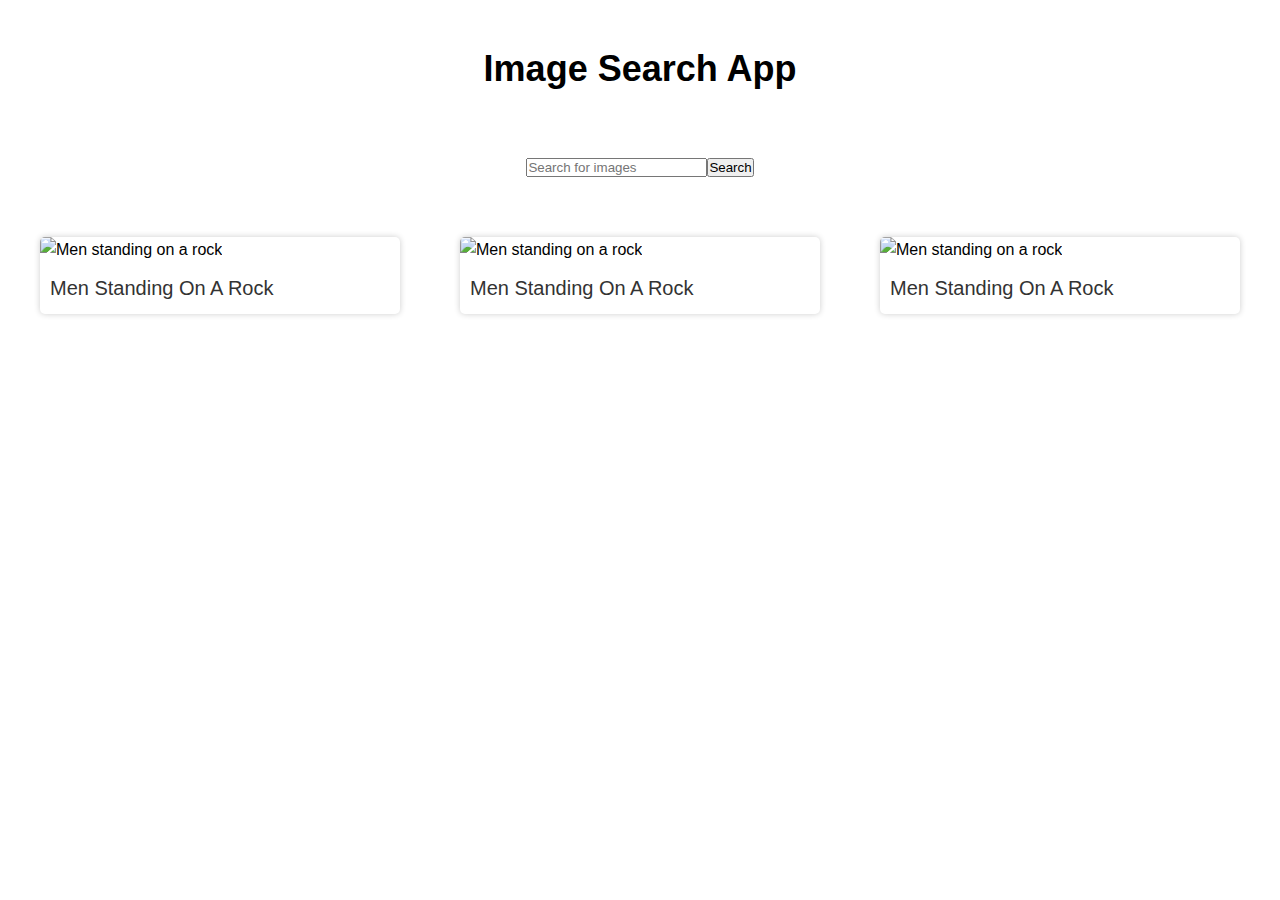
==== Images search app by using javascript/index.html @ abf30df2 "Add files via upload" ====
<!-- <!DOCTYPE html>
<html lang="en">
<head>
    <meta charset="UTF-8">
    <meta name="viewport" content="width=device-width, initial-scale=1.0">
    <title>Document</title>
   <link rel="stylesheet" href="style.css"> 
</head>
<body>

    <h1>Image search App</h1>
    <form action="">
<input type="text" id="search-inputs" placeholder="serach for images">
<button id="search-button">search</button>


    </form>
    
    <div class="search-results">
<div class="search-result">

    <div class="search-result">
        <img src="https://images.unsplash.com/photo-1508558936510-0af1e3cccbab?q=80&w=2940&auto=format&fit=crop&ixlib=rb-4.0.3&ixid=M3wxMjA3fDB8MHxwaG90by1wYWdlfHx8fGVufDB8fHx8fA%3D%3D" 
        alt="men standing on the rock">
        
        <a href="https://unsplash.com/photos/person-standing-on-rock-raising-both-hands-eA2t5EvcxU4" 
             target="_blank">men standing on the rock</a>
 </div>

 <div class="search-result">
    <img src="https://images.unsplash.com/photo-1508558936510-0af1e3cccbab?q=80&w=2940&auto=format&fit=crop&ixlib=rb-4.0.3&ixid=M3wxMjA3fDB8MHxwaG90by1wYWdlfHx8fGVufDB8fHx8fA%3D%3D" 
    alt="men standing on the rock">
    
    <a href="https://unsplash.com/photos/person-standing-on-rock-raising-both-hands-eA2t5EvcxU4" 
         target="_blank">men standing on the rock</a>
</div>

<div class="search-result">
    <img src="https://images.unsplash.com/photo-1508558936510-0af1e3cccbab?q=80&w=2940&auto=format&fit=crop&ixlib=rb-4.0.3&ixid=M3wxMjA3fDB8MHxwaG90by1wYWdlfHx8fGVufDB8fHx8fA%3D%3D" 
    alt="men standing on the rock">
    
    <a href="https://unsplash.com/photos/person-standing-on-rock-raising-both-hands-eA2t5EvcxU4" 
         target="_blank">men standing on the rock</a>
</div>
  </div>

      <button id="show-more-button">show more</button> 
    


    <script src="script.js"></script>
</body>
</html>  -->




<!DOCTYPE html>
<html lang="en">
<head>
    <meta charset="UTF-8">
    <meta name="viewport" content="width=device-width, initial-scale=1.0">
    <title>Image Search App</title>
    <link rel="stylesheet" href="style.css"> 
</head>
<body>

    <h1>Image Search App</h1>
    <form action="#" id="search-form">
        <input type="text" id="search-input" placeholder="Search for images">
        <button type="submit">Search</button>
    </form>
    
    <div class="search-results">
        <div class="search-result">
            <img src="https://images.unsplash.com/photo-1508558936510-0af1e3cccbab?q=80&w=2940&auto=format&fit=crop&ixlib=rb-4.0.3&ixid=M3wxMjA3fDB8MHxwaG90by1wYWdlfHx8fGVufDB8fHx8fA%3D%3D" alt="Men standing on a rock">
            <a href="https://unsplash.com/photos/person-standing-on-rock-raising-both-hands-eA2t5EvcxU4" target="_blank">Men standing on a rock</a>
        </div>
        <div class="search-result">
            <img src="https://images.unsplash.com/photo-1508558936510-0af1e3cccbab?q=80&w=2940&auto=format&fit=crop&ixlib=rb-4.0.3&ixid=M3wxMjA3fDB8MHxwaG90by1wYWdlfHx8fGVufDB8fHx8fA%3D%3D" alt="Men standing on a rock">
            <a href="https://unsplash.com/photos/person-standing-on-rock-raising-both-hands-eA2t5EvcxU4" target="_blank">Men standing on a rock</a>
        </div>
        <div class="search-result">
            <img src="https://images.unsplash.com/photo-1508558936510-0af1e3cccbab?q=80&w=2940&auto=format&fit=crop&ixlib=rb-4.0.3&ixid=M3wxMjA3fDB8MHxwaG90by1wYWdlfHx8fGVufDB8fHx8fA%3D%3D" alt="Men standing on a rock">
            <a href="https://unsplash.com/photos/person-standing-on-rock-raising-both-hands-eA2t5EvcxU4" target="_blank">Men standing on a rock</a>
        </div>
    </div>

    <button id="show-more-button">Show More</button>

    <script src="script.js"></script>
</body>
</html>
---- Images search app by using javascript/style.css ----
*{
    margin: 0;
    padding: 0;
    box-sizing: border-box;
    font-family: "poppines" , sans-serif;
}

body{
    line-height: 1.6;
   
}

h1{
    font-size: 36px;
    font-weight: bold;
    text-align: center;
    margin: 40px 0 60px 0;
}
form{
    display: flex;
  justify-content: center;
  align-items: center;
  margin-bottom: 60px;

}
#search-inputs{
    width: 60%;
    max-width: 400px;
    padding: 10px 20px;
    border:none;
    box-shadow: 0 0 6px rgba(0, 0, 0, 0.2);
    border-radius: 5px;
    font-size: 18px;
    color: #333;
 
}
#search-button{
    padding: 10px 20px;
    background-color: #138065;
    color: #fff;
    border: none;
    font-size: 18px;
    box-shadow: 0 0 6px rgba(0, 0, 0, 0.2);
    cursor: pointer;
    border-radius: 5px;
    margin-left: 10px;

}

.search-results{
    display: flex;
    justify-content: space-between;
    flex-wrap: wrap;
    max-width: 1200px;
    margin: auto;

}
.search-result{
    margin-bottom: 60px;
    width: 30%;
    height: 100%;
    border-radius: 5px;
    box-shadow: 0 0 6px rgba(0, 0, 0, 0.2);
    overflow: hidden;
}

.search-results img{
   width: 100%;
   height: 100%;
   object-fit: cover;
   transition: opacity 0.2s ease-in-out

}
.search-results:hover img{
    opacity: 0.8;
}

.search-results a{
    font-size: 20px;
    text-decoration: none;
    color: #333;
    display: block;
    padding: 10px;
    text-transform: capitalize;
}

#show-more-button{
   background-color: #008cba;
   font-size: 18px;
   border: none;
   color: #fff;
   padding: 10px;
   text-align: center;
   display: block;
   margin: 20px auto;
   border-radius: 5px;
   cursor: pointer;
   display: none;
}

@media  screen and (max-width:768px) {
    .search-result{
        padding: 20px;
    }

    .search-result{
        width: 45%;

    }
}


@media  screen and (max-width: 480px) {
    .search-result{
        width: 100%;
    }
}
---- Images search app by using javascript/style.css ----
*{
    margin: 0;
    padding: 0;
    box-sizing: border-box;
    font-family: "poppines" , sans-serif;
}

body{
    line-height: 1.6;
   
}

h1{
    font-size: 36px;
    font-weight: bold;
    text-align: center;
    margin: 40px 0 60px 0;
}
form{
    display: flex;
  justify-content: center;
  align-items: center;
  margin-bottom: 60px;

}
#search-inputs{
    width: 60%;
    max-width: 400px;
    padding: 10px 20px;
    border:none;
    box-shadow: 0 0 6px rgba(0, 0, 0, 0.2);
    border-radius: 5px;
    font-size: 18px;
    color: #333;
 
}
#search-button{
    padding: 10px 20px;
    background-color: #138065;
    color: #fff;
    border: none;
    font-size: 18px;
    box-shadow: 0 0 6px rgba(0, 0, 0, 0.2);
    cursor: pointer;
    border-radius: 5px;
    margin-left: 10px;

}

.search-results{
    display: flex;
    justify-content: space-between;
    flex-wrap: wrap;
    max-width: 1200px;
    margin: auto;

}
.search-result{
    margin-bottom: 60px;
    width: 30%;
    height: 100%;
    border-radius: 5px;
    box-shadow: 0 0 6px rgba(0, 0, 0, 0.2);
    overflow: hidden;
}

.search-results img{
   width: 100%;
   height: 100%;
   object-fit: cover;
   transition: opacity 0.2s ease-in-out

}
.search-results:hover img{
    opacity: 0.8;
}

.search-results a{
    font-size: 20px;
    text-decoration: none;
    color: #333;
    display: block;
    padding: 10px;
    text-transform: capitalize;
}

#show-more-button{
   background-color: #008cba;
   font-size: 18px;
   border: none;
   color: #fff;
   padding: 10px;
   text-align: center;
   display: block;
   margin: 20px auto;
   border-radius: 5px;
   cursor: pointer;
   display: none;
}

@media  screen and (max-width:768px) {
    .search-result{
        padding: 20px;
    }

    .search-result{
        width: 45%;

    }
}


@media  screen and (max-width: 480px) {
    .search-result{
        width: 100%;
    }
}
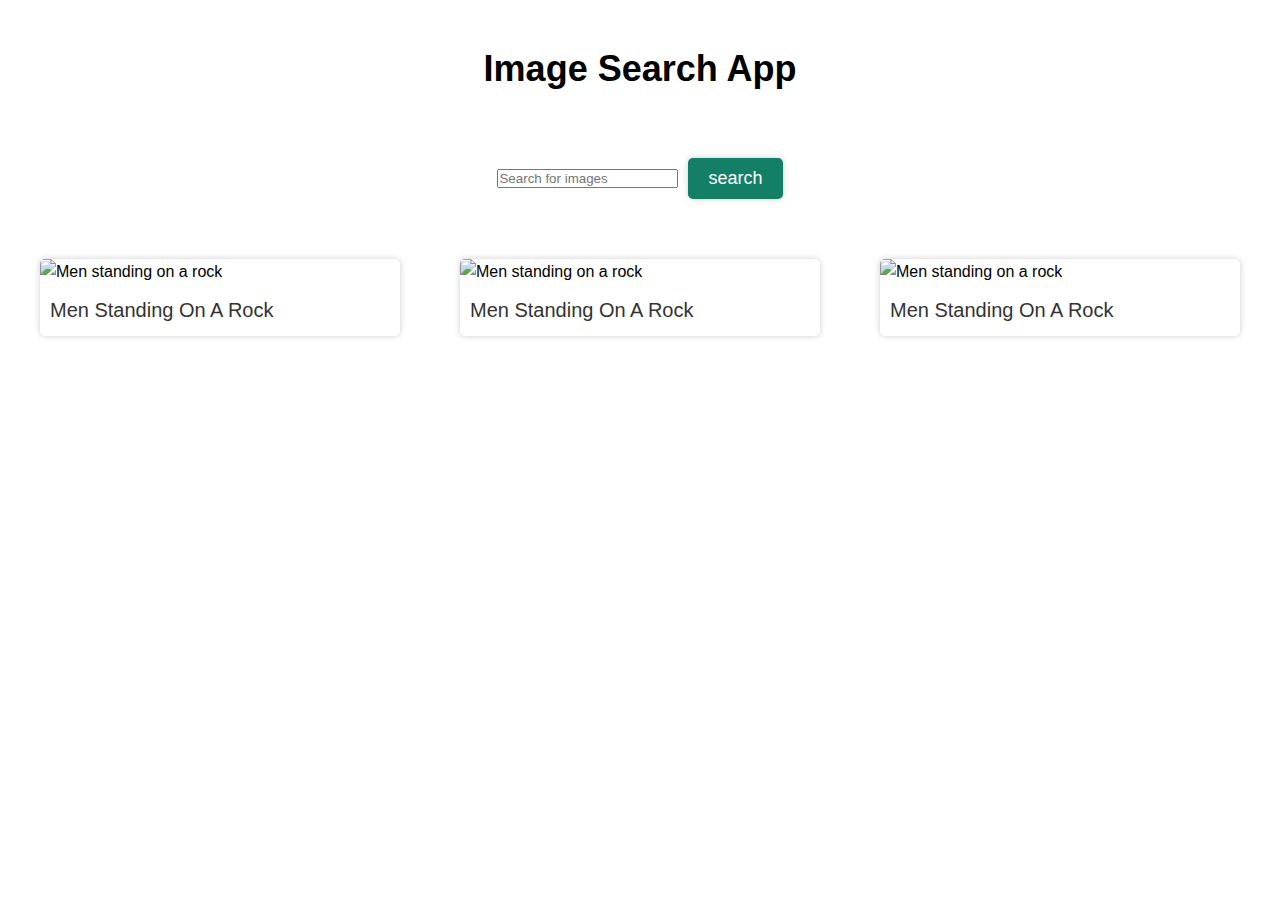
==== commit 4fc48e47: "Update index.html" ====
--- a/Images search app by using javascript/index.html
+++ b/Images search app by using javascript/index.html
@@ -1,59 +1,3 @@
- <!-- <!DOCTYPE html>
-<html lang="en">
-<head>
-    <meta charset="UTF-8">
-    <meta name="viewport" content="width=device-width, initial-scale=1.0">
-    <title>Document</title>
-   <link rel="stylesheet" href="style.css"> 
-</head>
-<body>
-
-    <h1>Image search App</h1>
-    <form action="">
-<input type="text" id="search-inputs" placeholder="serach for images">
-<button id="search-button">search</button>
-
-
-    </form>
-    
-    <div class="search-results">
-<div class="search-result">
-
-    <div class="search-result">
-        <img src="https://images.unsplash.com/photo-1508558936510-0af1e3cccbab?q=80&w=2940&auto=format&fit=crop&ixlib=rb-4.0.3&ixid=M3wxMjA3fDB8MHxwaG90by1wYWdlfHx8fGVufDB8fHx8fA%3D%3D" 
-        alt="men standing on the rock">
-        
-        <a href="https://unsplash.com/photos/person-standing-on-rock-raising-both-hands-eA2t5EvcxU4" 
-             target="_blank">men standing on the rock</a>
- </div>
-
- <div class="search-result">
-    <img src="https://images.unsplash.com/photo-1508558936510-0af1e3cccbab?q=80&w=2940&auto=format&fit=crop&ixlib=rb-4.0.3&ixid=M3wxMjA3fDB8MHxwaG90by1wYWdlfHx8fGVufDB8fHx8fA%3D%3D" 
-    alt="men standing on the rock">
-    
-    <a href="https://unsplash.com/photos/person-standing-on-rock-raising-both-hands-eA2t5EvcxU4" 
-         target="_blank">men standing on the rock</a>
-</div>
-
-<div class="search-result">
-    <img src="https://images.unsplash.com/photo-1508558936510-0af1e3cccbab?q=80&w=2940&auto=format&fit=crop&ixlib=rb-4.0.3&ixid=M3wxMjA3fDB8MHxwaG90by1wYWdlfHx8fGVufDB8fHx8fA%3D%3D" 
-    alt="men standing on the rock">
-    
-    <a href="https://unsplash.com/photos/person-standing-on-rock-raising-both-hands-eA2t5EvcxU4" 
-         target="_blank">men standing on the rock</a>
-</div>
-  </div>
-
-      <button id="show-more-button">show more</button> 
-    
-
-
-    <script src="script.js"></script>
-</body>
-</html>  -->
-
-
-
 
 <!DOCTYPE html>
 <html lang="en">
@@ -66,19 +10,23 @@
 <body>
 
     <h1>Image Search App</h1>
-    <form action="#" id="search-form">
+    <form action=" ">
         <input type="text" id="search-input" placeholder="Search for images">
-        <button type="submit">Search</button>
+       <button id="search-button">search</button>
     </form>
     
     <div class="search-results">
         <div class="search-result">
-            <img src="https://images.unsplash.com/photo-1508558936510-0af1e3cccbab?q=80&w=2940&auto=format&fit=crop&ixlib=rb-4.0.3&ixid=M3wxMjA3fDB8MHxwaG90by1wYWdlfHx8fGVufDB8fHx8fA%3D%3D" alt="Men standing on a rock">
-            <a href="https://unsplash.com/photos/person-standing-on-rock-raising-both-hands-eA2t5EvcxU4" target="_blank">Men standing on a rock</a>
+            <img src="https://images.unsplash.com/photo-1508558936510-0af1e3cccbab?q=80&w=2940&auto=format&fit=crop&ixlib=rb-4.0.3&ixid=M3wxMjA3fDB8MHxwaG90by1wYWdlfHx8fGVufDB8fHx8fA%3D%3D" 
+            alt="Men standing on a rock">
+            <a href="https://unsplash.com/photos/person-standing-on-rock-raising-both-hands-eA2t5EvcxU4" 
+            target="_blank">Men standing on a rock</a>
         </div>
         <div class="search-result">
-            <img src="https://images.unsplash.com/photo-1508558936510-0af1e3cccbab?q=80&w=2940&auto=format&fit=crop&ixlib=rb-4.0.3&ixid=M3wxMjA3fDB8MHxwaG90by1wYWdlfHx8fGVufDB8fHx8fA%3D%3D" alt="Men standing on a rock">
-            <a href="https://unsplash.com/photos/person-standing-on-rock-raising-both-hands-eA2t5EvcxU4" target="_blank">Men standing on a rock</a>
+            <img src="https://images.unsplash.com/photo-1508558936510-0af1e3cccbab?q=80&w=2940&auto=format&fit=crop&ixlib=rb-4.0.3&ixid=M3wxMjA3fDB8MHxwaG90by1wYWdlfHx8fGVufDB8fHx8fA%3D%3D" 
+            alt="Men standing on a rock">
+            <a href="https://unsplash.com/photos/person-standing-on-rock-raising-both-hands-eA2t5EvcxU4" 
+            target="_blank">Men standing on a rock</a>
         </div>
         <div class="search-result">
             <img src="https://images.unsplash.com/photo-1508558936510-0af1e3cccbab?q=80&w=2940&auto=format&fit=crop&ixlib=rb-4.0.3&ixid=M3wxMjA3fDB8MHxwaG90by1wYWdlfHx8fGVufDB8fHx8fA%3D%3D" alt="Men standing on a rock">
@@ -90,6 +38,9 @@
 
     <script src="script.js"></script>
 </body>
-</html>
+</html> 
 
 
+
+
+  
